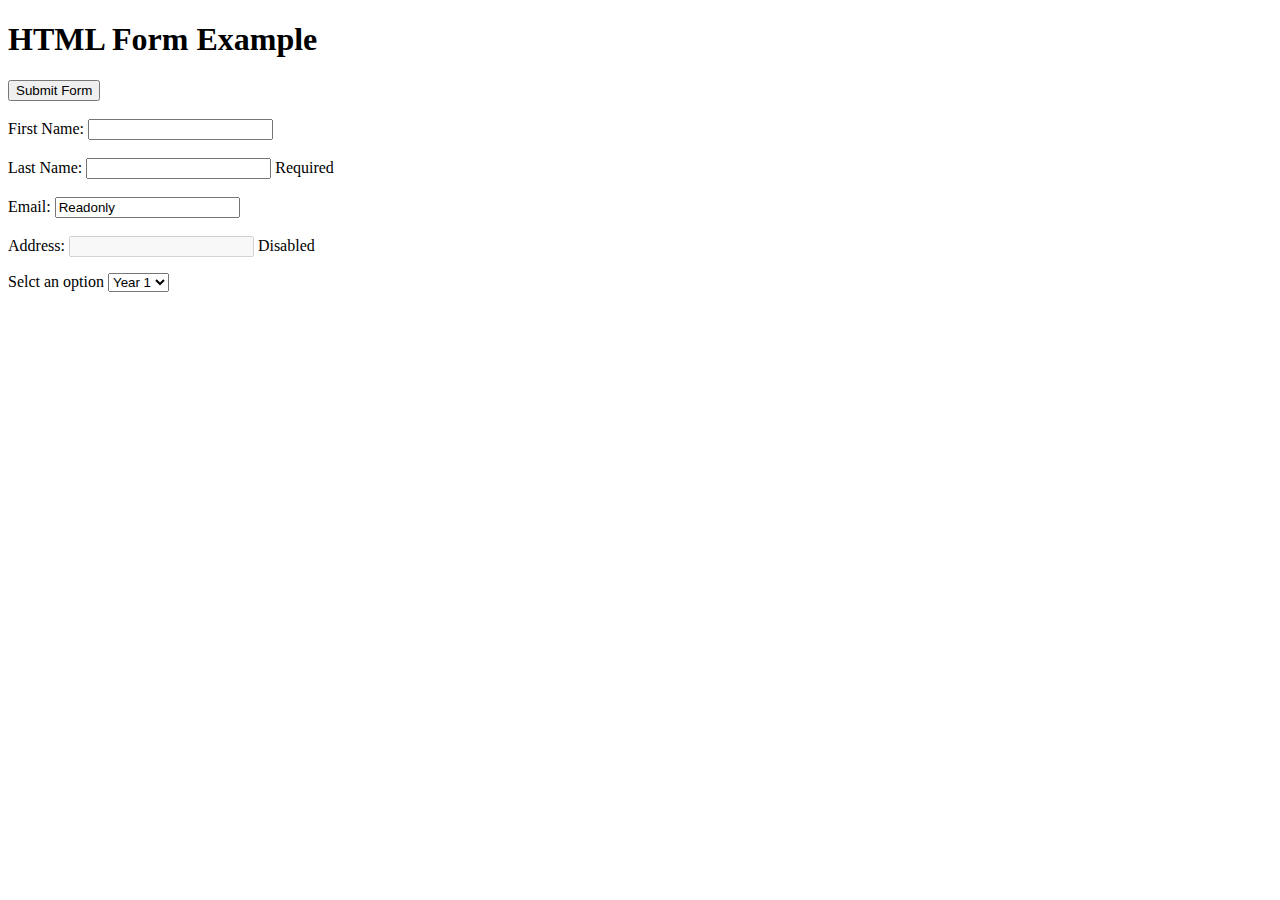
==== Lopez_M1W1_HTML/Lopez_Guided-Exercise2.html @ b7fe1264 "Create Lopez_Guided-Exercise2.html" ====
<!DOCTYPE html>
<html>

<head>
    <title>HTML Form Tags</title>
</head>

<body>
    <h1>HTML Form Example</h1>
    <!-- TODO 2.1: Add the container for the form. It should POST to "/submit_form"  -->
    <form action="/submit_form" method="post">
    <div>
            <button type="submit">Submit Form</button>
    </div>
        <!-- TODO 2.2: Add a first name text field -->
        <br>
        <div>
            <label for="fname">First Name:</label>
            <input type="text" />
        </div>
        <!-- TODO 2.3: Add a last name text field. The field must be required. -->
        <br>
        <div>
            <label for="lname">Last Name:</label>
            <input type="text" required />
            <label>Required</label>
        </div>
        <!-- TODO 2.4: Add an email text field. The field must be read only. -->
        <br>
        <div>
            <label for="email">Email:</label>
            <input type="text" value="Readonly" readonly="readonly" />
        </div>
        <!-- TODO 2.5: Add an address text field. The field must be disabled. -->
        <br>
        <div>
            <label for="address">Address:</label>
            <input type="text" disabled />
            <label>Disabled</label>
        </div>
        <!-- TODO 2.6: Add a year level dropdown. The inital selected value must be "Select an option", but it must not be a valid selection. -->
        <div>
            <p>
                <label>
                    Selct an option
                    <select>
                            <option>Year 1</option>
                            <option>Year 2</option>
                            <option>Year 3</option>
                            <option>Year 4</option>
                    </select>
                </label>
            </p>
        </div>
        <!-- TODO 2.7: Add radio buttons that ask which learning mode the user prefers -->

        <!-- TODO 2.8: Add check boxes that ask which subjects the user has taken -->
       
        <!-- TODO 2.9: Add a text area that asks the user if they would prefer to be a cactus or a shark -->

        <!-- TODO 2.10: Add a submit button -->
    </form>
</body>

</html>
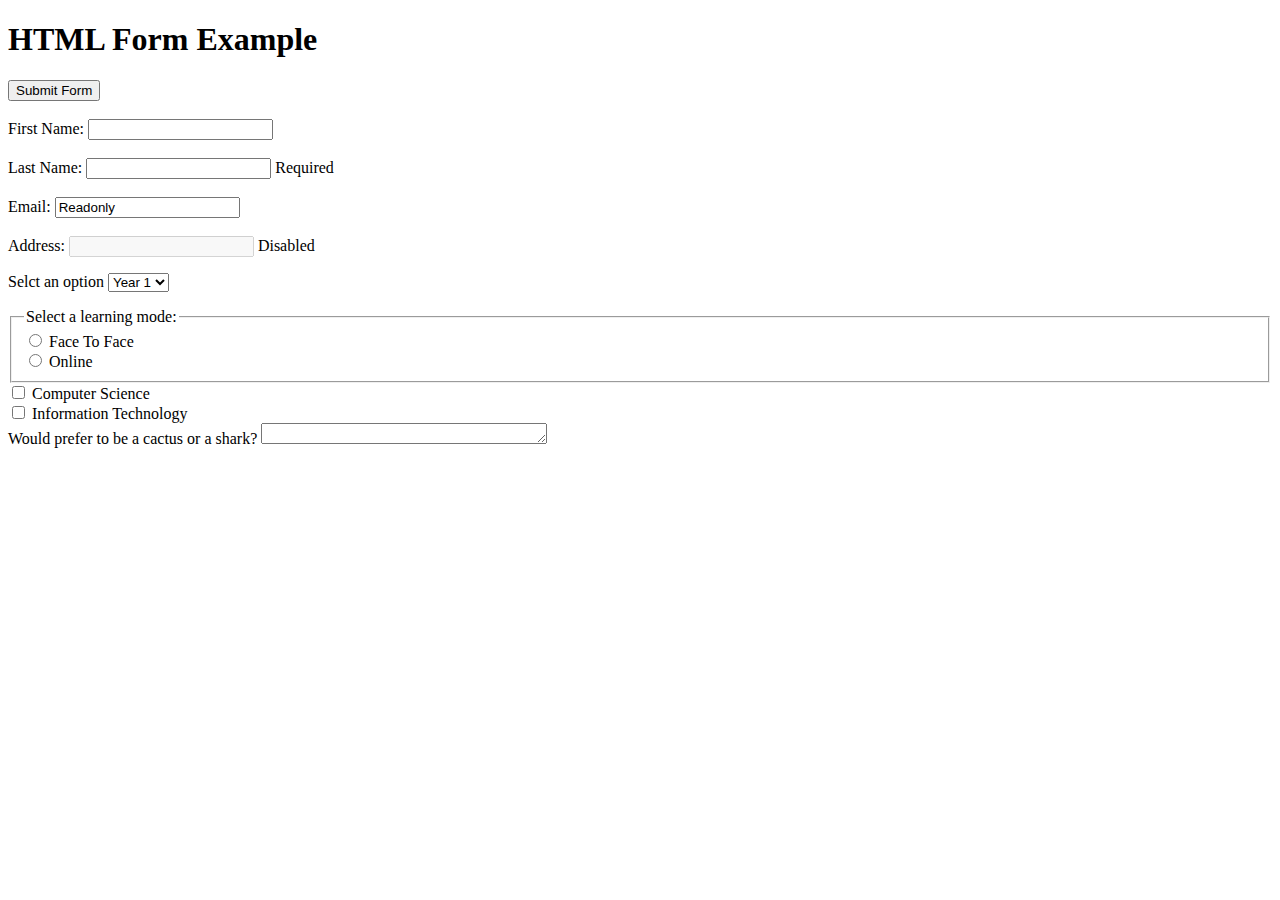
==== commit 4444dcc4: "Update Lopez_Guided-Exercise2.html" ====
--- a/Lopez_M1W1_HTML/Lopez_Guided-Exercise2.html
+++ b/Lopez_M1W1_HTML/Lopez_Guided-Exercise2.html
@@ -53,12 +53,37 @@
             </p>
         </div>
         <!-- TODO 2.7: Add radio buttons that ask which learning mode the user prefers -->
+        <div>
+            <fieldset>
+                <legend>Select a learning mode:</legend>
+              
+                <div>
+                  <input type="radio"/>
+                  <label for="F2F">Face To Face</label>
+                </div>
+              
+                <div>
+                  <input type="radio"/>
+                  <label for="Online">Online</label>
+                </div>
+              </fieldset>
+        </div>
+        <!-- TODO 2.8: Add check boxes that ask which subjects the user has taken -->
+        <div>
+            <input type="checkbox">
+            <label for="vehicle1"> Computer Science</label><br>
+            <input type="checkbox">
+            <label for="vehicle2"> Information Technology</label><br>
+        </div>
+        <!-- TODO 2.9: Add a text area that asks the user if they would prefer to be a cactus or a shark -->
+        <div>
+            <label for="Preference">Would prefer to be a cactus or a shark?</label>
 
-        <!-- TODO 2.8: Add check boxes that ask which subjects the user has taken -->
-       
-        <!-- TODO 2.9: Add a text area that asks the user if they would prefer to be a cactus or a shark -->
-
+            <textarea id="Preference" name="story" rows="1" cols="33">
+            </textarea>
+        </div>
         <!-- TODO 2.10: Add a submit button -->
+            <!--I have already placed a submit button on top-->
     </form>
 </body>
 
